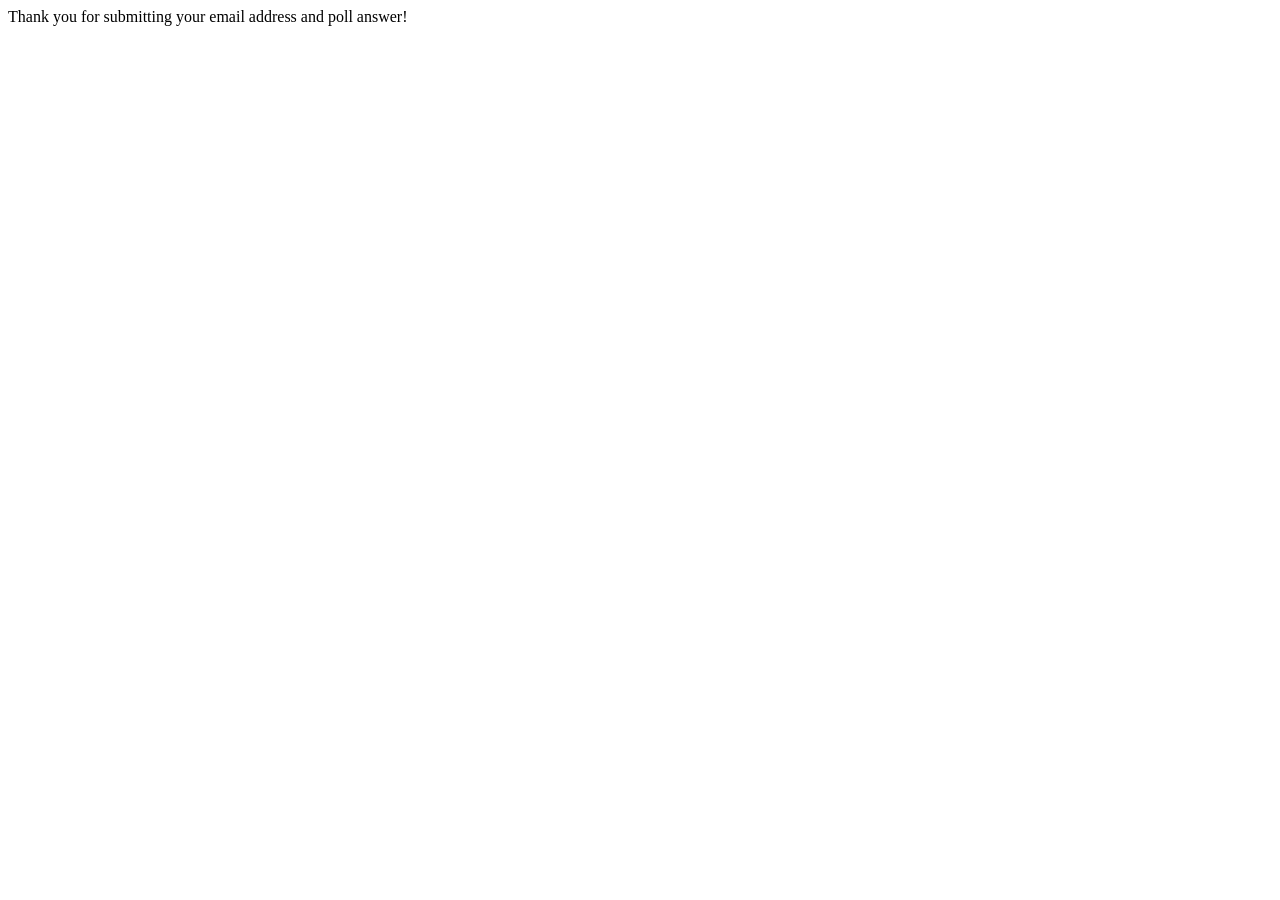
==== video.html @ e47c9371 "add video.html" ====
<html lang="en">
<head>
    <meta charset="UTF-8">
    <meta name="viewport" content="width=device-width, initial-scale=1.0">
    <meta http-equiv="X-UA-Compatible" content="IE=edge">

    <title>Email Poll</title>

    <link rel="stylesheet" href="styles.css">
    
</head>

<body>

    <text>Thank you for submitting your email address and poll answer!</text>

</body>
</html>
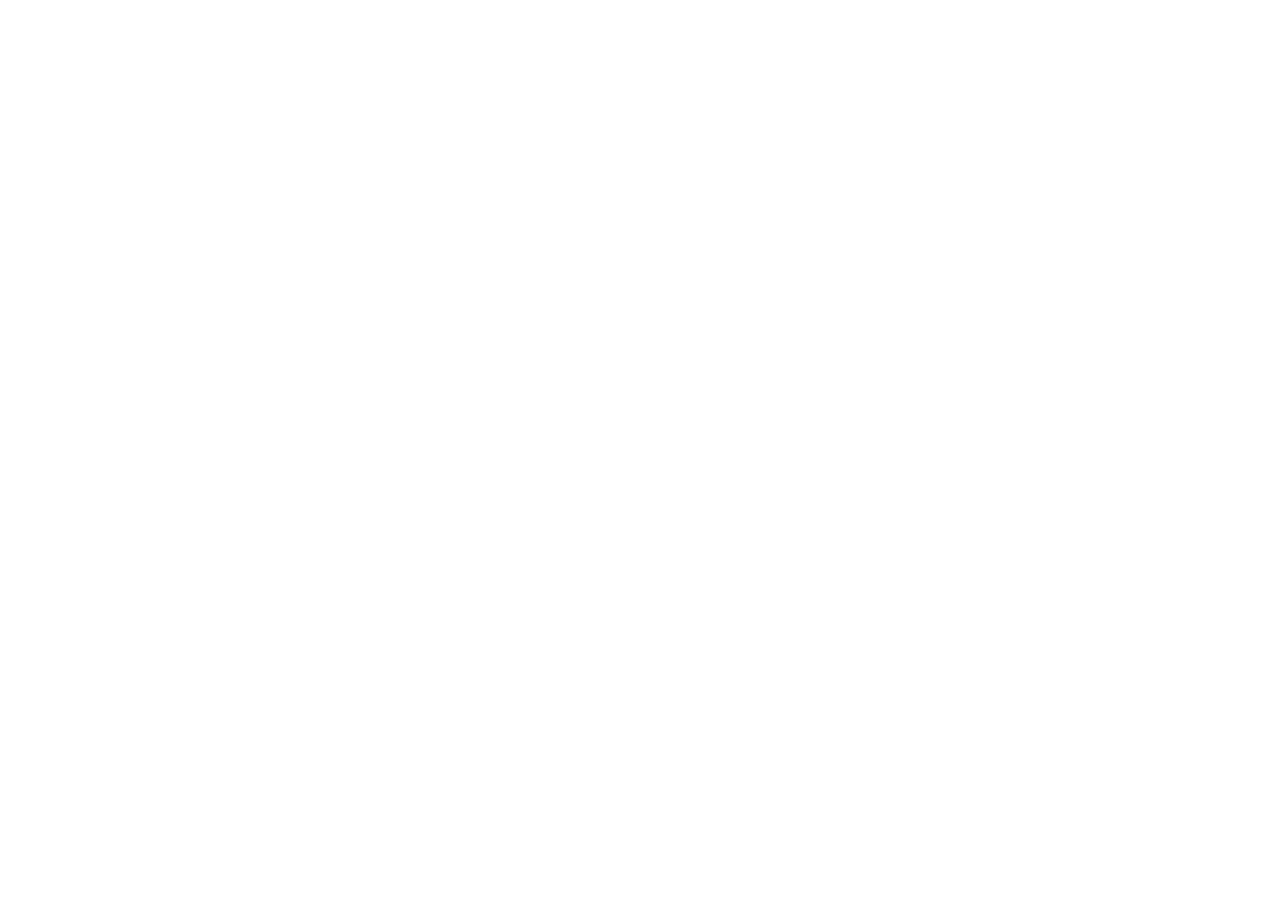
==== commit 093db6ef: "add link" ====
--- a/video.html
+++ b/video.html
@@ -12,7 +12,8 @@
 
 <body>
 
-    <text>Thank you for submitting your email address and poll answer!</text>
+   <iframe width="560" height="315" src="https://www.youtube.com/embed/dQw4w9WgXcQ?autoplay=1" title="YouTube video player" 
+   frameborder="0" allow="autoplay; encrypted-media" allowfullscreen></iframe>
 
 </body>
 </html>
